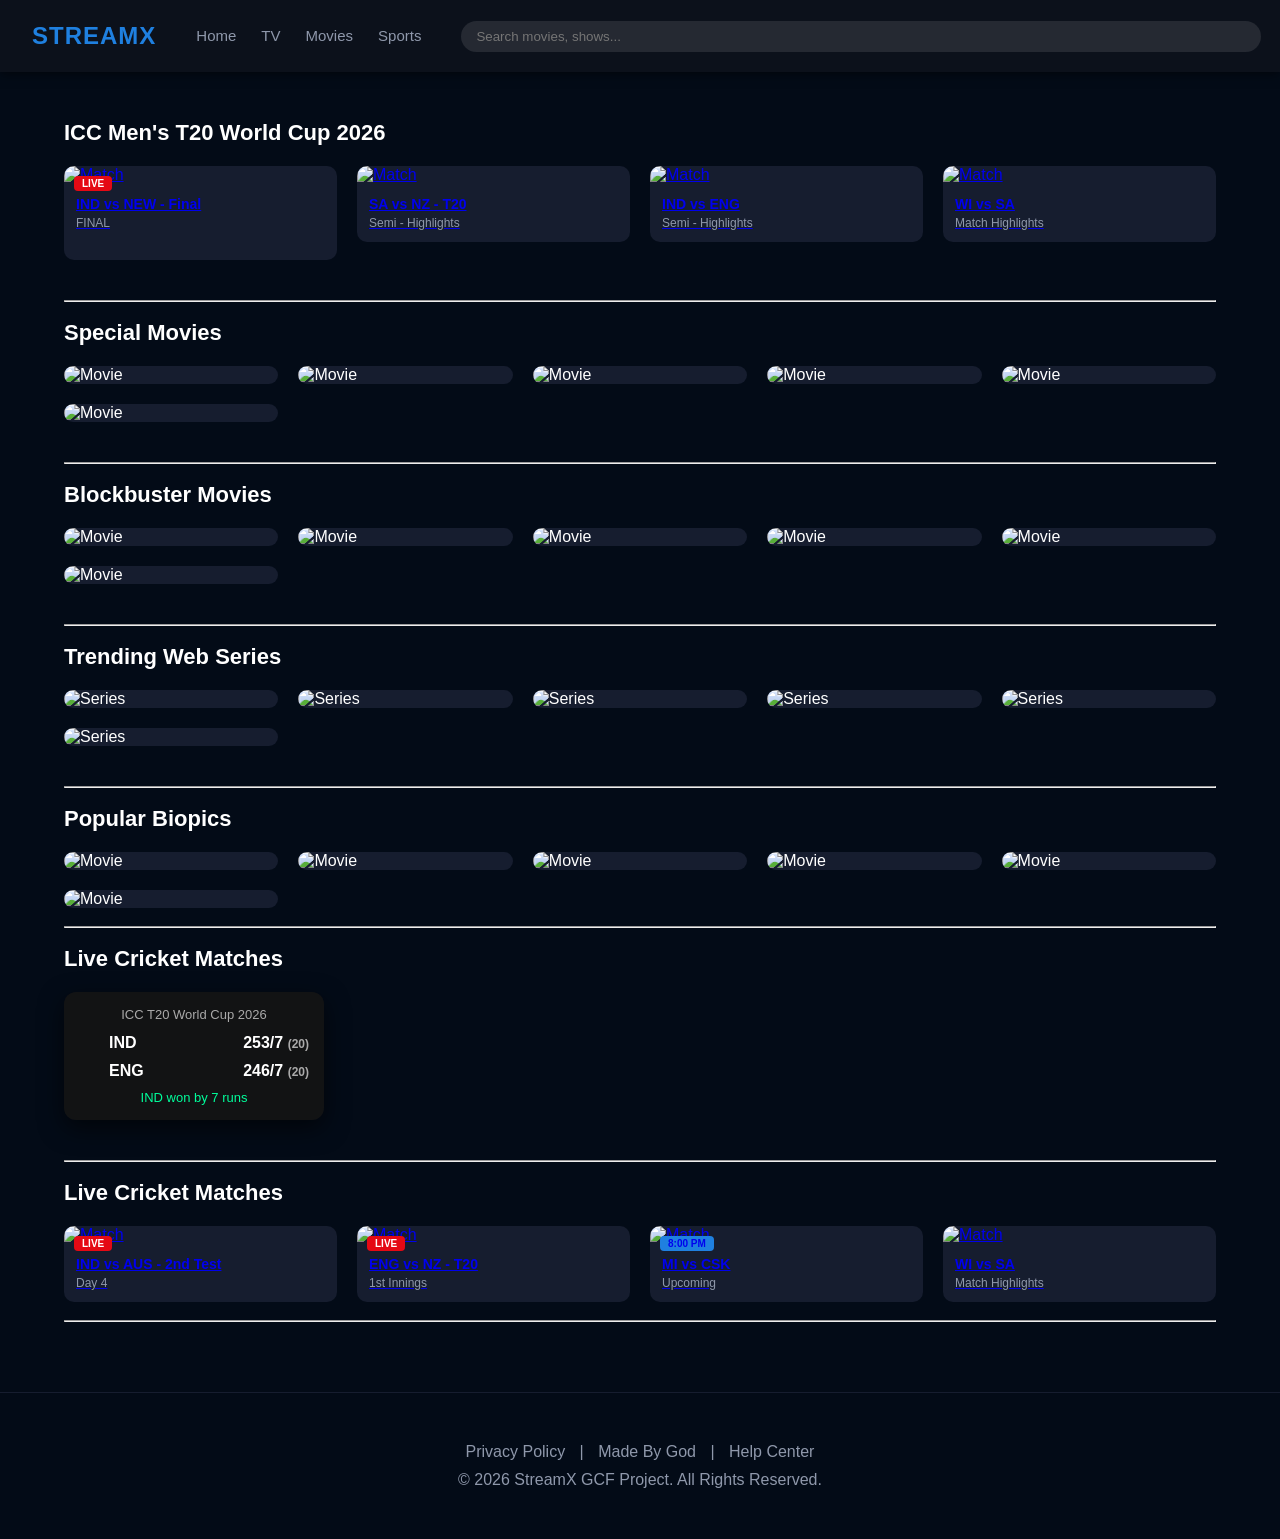
==== index.html @ ae7d2e25 "Update and rename streamx.html to index.html" ====
<!DOCTYPE html>
<html lang="en">

<head>
    <meta charset="UTF-8">
    <meta name="viewport" content="width=device-width, initial-scale=1.0">
    <title>StreamX | Premium Streaming-Platform</title>
    <link rel="stylesheet" href="streamx.css">
</head>

<body>
    <header>
        <nav class="navbar">
            <div class="nav-container">
                <div class="brand">STREAMX</div>
                <ul class="nav-menu">
                    <li><a href="streamx.html">Home</a></li>
                    <li><a href="tv.html">TV</a></li>
                    <li><a href="movie.html">Movies</a></li>
                    <li><a href="sports.html">Sports</a></li>
                </ul>
                <div class="search-bar">
                    <input type="text" placeholder="Search movies, shows...">
                </div>
                <ul class="nav-menu">
                    <li><a href="#">Login</a></li>
                    <li><a href="#">Contact</a></li>
                </ul>
            </div>
        </nav>
    </header>

    <main class="main-wrapper">

        <section class="content-section">
            <h2 class="section-title"> ICC Men's T20 World Cup 2026</h2>
            <a href="https://www.youtube.com/watch?v=xgiiwsJ7mOk">
                <div class="grid-container sports-grid">
                    <div class="card sport-card">
                        <img src="https://assets-in.bmscdn.com/discovery-catalog/events/et00476187-tqjnfbswbt-landscape.jpg"
                            alt="Match">
                        <div class="live-badge">LIVE</div>
                        <div class="card-info">
                            <h4>IND vs NEW - Final</h4>
                            <p>FINAL</p><br>
                        </div>
                    </div>
            </a>
            <a href="https://www.youtube.com/watch?v=pV2Q-MLRSSo">
                <div class="card sport-card">
                    <img src="https://i.ytimg.com/vi/EOF2kS0OAv8/maxresdefault.jpg" alt="Match">

                    <div class="card-info">
                        <h4>SA vs NZ - T20</h4>
                        <p>Semi - Highlights</p>
                    </div>
                </div>
            </a>
            <a
                href="https://www.hotstar.com/in/onboarding/profile?ref=%2Fin%2Fsports%2Fcricket%2Fcsk-vs-kkr-short-highlights%2F1970980039%2Fvideo%2Fhighlights%2Fwatch">
                <div class="card sport-card">
                    <img src="https://i.ytimg.com/vi/yC9NfyI7yR8/hq720.jpg?sqp=-oaymwEhCK4FEIIDSFryq4qpAxMIARUAAAAAGAElAADIQj0AgKJD&rs=AOn4CLDG6i5wEGJZZ-PM5KGspuLdum311A"
                        alt="Match">

                    <div class="card-info">
                        <h4>IND vs ENG</h4>
                        <p>Semi - Highlights</p>
                    </div>
                </div>
            </a>
            <a href="https://www.youtube.com/watch?v=4o2rDZzvFao">
                <div class="card sport-card">
                    <img src="https://i.ytimg.com/vi/6O3FNRSePSs/hq720.jpg?sqp=-oaymwEhCK4FEIIDSFryq4qpAxMIARUAAAAAGAElAADIQj0AgKJD&rs=AOn4CLD2YyPpeYEz0eKSL18BzCBjn1YsuQ"
                        alt="Match">
                    <div class="card-info">
                        <h4>WI vs SA</h4>
                        <p>Match Highlights</p>
                    </div>
                </div>
            </a>

        </section>
        <hr><br>
        <section class="content-section">
            <h2 class="section-title">Special Movies</h2>
            <div class="grid-container movie-grid">
                <div class="card movie-card"><img
                        src="https://img10.hotstar.com/image/upload/f_auto,q_90,w_384/sources/r1/cms/prod/4196/1760896564196-v"
                        alt="Movie"></div>
                <div class="card movie-card"><img
                        src="https://img10.hotstar.com/image/upload/f_auto,q_90,w_384/sources/r1/cms/prod/4405/1769712884405-v"
                        alt="Movie"></div>
                <div class="card movie-card"><img
                        src="https://img10.hotstar.com/image/upload/f_auto,q_90,w_256/sources/r1/cms/prod/2769/1772044512769-v"
                        alt="Movie"></div>
                <div class="card movie-card"><img
                        src="https://img10.hotstar.com/image/upload/f_auto,q_90,w_384/sources/r1/cms/prod/717/1766083360717-v"
                        alt="Movie">
                </div>
                <div class="card movie-card"><img
                        src="https://img10.hotstar.com/image/upload/f_auto,q_90,w_256/sources/r1/cms/prod/2073/1767203762073-v"
                        alt="Movie"></div>
                <div class="card movie-card"><img
                        src="https://img10.hotstar.com/image/upload/f_auto,q_90,w_384/sources/r1/cms/prod/7689/1770972737689-v"
                        alt="Movie">
                </div>
            </div>
        </section>
        <hr><br>
        <section class="content-section">
            <h2 class="section-title">Blockbuster Movies</h2>
            <div class="grid-container movie-grid">
                <div class="card movie-card"><img
                        src="https://img10.hotstar.com/image/upload/f_auto,q_90,w_384/sources/r1/cms/prod/4091/1771849994091-v"
                        alt="Movie"></div>
                <div class="card movie-card"><img
                        src="https://img10.hotstar.com/image/upload/f_auto,q_90,w_384/sources/r1/cms/prod/717/1766083360717-v"
                        alt="Movie"></div>
                <div class="card movie-card"><img
                        src="https://img10.hotstar.com/image/upload/f_auto,q_90,w_384/sources/r1/cms/prod/6731/1772594456731-v"
                        alt="Movie"></div>
                <div class="card movie-card"><img
                        src="https://img10.hotstar.com/image/upload/f_auto,q_90,w_384/sources/r1/cms/prod/7976/1766661697976-v"
                        alt="Movie">
                </div>
                <div class="card movie-card"><img
                        src="https://img10.hotstar.com/image/upload/f_auto,q_90,w_384/sources/r1/cms/prod/9166/1710929909166-v"
                        alt="Movie"></div>
                <div class="card movie-card"><img
                        src="https://img10.hotstar.com/image/upload/f_auto,q_90,w_384/sources/r1/cms/prod/3829/1760521633829-v"
                        alt="Movie">
                </div>
            </div>
        </section>
        <hr><br>

        <section class="content-section">
            <h2 class="section-title">Trending Web Series</h2>
            <div class="grid-container movie-grid">
                <div class="card movie-card"><img
                        src="https://img10.hotstar.com/image/upload/f_auto,q_90,w_384/sources/r1/cms/prod/6353/1754054576353-v"
                        alt="Series"></div>
                <div class="card movie-card"><img
                        src="https://img10.hotstar.com/image/upload/f_auto,q_90,w_384/sources/r1/cms/prod/9094/1753455649094-v"
                        alt="Series">
                </div>
                <div class="card movie-card"><img
                        src="https://img10.hotstar.com/image/upload/f_auto,q_90,w_384/sources/r1/cms/prod/3441/1735212603441-v"
                        alt="Series"></div>
                <div class="card movie-card"><img
                        src="https://img10.hotstar.com/image/upload/f_auto,q_90,w_384/sources/r1/cms/prod/2997/1746255272997-v"
                        alt="Series">
                </div>
                <div class="card movie-card"><img
                        src="https://img10.hotstar.com/image/upload/f_auto,q_90,w_384/sources/r1/cms/prod/3775/1734422563775-v"
                        alt="Series"></div>
                <div class="card movie-card"><img
                        src="https://img10.hotstar.com/image/upload/f_auto,q_90,w_384/sources/r1/cms/prod/2083/1750357942083-v"
                        alt="Series"></div>
            </div>

        </section>
        <hr><br>
        <section class="content-section">
            <h2 class="section-title">Popular Biopics</h2>
            <div class="grid-container movie-grid">
                <div class="card movie-card"><img
                        src="https://img10.hotstar.com/image/upload/f_auto,q_90,w_384/sources/r1/cms/prod/9974/1738830599974-v"
                        alt="Movie"></div>
                <div class="card movie-card"><img
                        src="https://img10.hotstar.com/image/upload/f_auto,q_90,w_384/sources/r1/cms/prod/5529/1710929735529-v"
                        alt="Movie"></div>
                <div class="card movie-card"><img
                        src="https://img10.hotstar.com/image/upload/f_auto,q_90,w_384/sources/r1/cms/prod/4077/1753442394077-v"
                        alt="Movie"></div>
                <div class="card movie-card"><img
                        src="https://img10.hotstar.com/image/upload/f_auto,q_90,w_384/sources/r1/cms/prod/8601/1757660828601-v"
                        alt="Movie">
                </div>
                <div class="card movie-card"><img
                        src="https://img10.hotstar.com/image/upload/f_auto,q_90,w_384/sources/r1/cms/prod/6209/1722102196209-v"
                        alt="Movie"></div>
                <div class="card movie-card"><img
                        src="https://img10.hotstar.com/image/upload/f_auto,q_90,w_384/sources/r1/cms/prod/3145/813145-v"
                        alt="Movie">
                </div>
            </div><br>
            <hr><br>
            <section>
                <h2 class="section-title">Live Cricket Matches</h2>
                <div class="scorecard">

                    <div class="match-title">
                        ICC T20 World Cup 2026
                    </div>

                    <div class="teams">

                        <div class="team">
                            <img src="https://upload.wikimedia.org/wikipedia/commons/thumb/4/41/Flag_of_India.svg/3840px-Flag_of_India.svg.png"
                                class="flag">
                            <span>IND</span>
                        </div>

                        <div class="score">
                            253/7 <small>(20)</small>
                        </div>

                    </div>


                    <div class="teams">

                        <div class="team">
                            <img src="https://upload.wikimedia.org/wikipedia/commons/thumb/b/be/Flag_of_England.svg/3840px-Flag_of_England.svg.png"
                                class="flag">
                            <span>ENG</span>
                        </div>

                        <div class="score">
                            246/7 <small>(20)</small>
                        </div>

                    </div>

                    <div class="match-status">
                        IND won by 7 runs
                    </div>

            </section>
        </section>
        <hr><br>
        <h2 class="section-title">Live Cricket Matches</h2>
        <a href="https://www.youtube.com/watch?v=xgiiwsJ7mOk">
            <div class="grid-container sports-grid">
                <div class="card sport-card">
                    <img src="https://i.ytimg.com/vi/xgiiwsJ7mOk/hq720.jpg?sqp=-oaymwEhCK4FEIIDSFryq4qpAxMIARUAAAAAGAElAADIQj0AgKJD&rs=AOn4CLCCZ-WGGjL32trNVDYP8he9BZszQA"
                        alt="Match">
                    <div class="live-badge">LIVE</div>
                    <div class="card-info">
                        <h4>IND vs AUS - 2nd Test</h4>
                        <p>Day 4</p>
                    </div>
                </div>
        </a>
        <a href="https://www.youtube.com/watch?v=pV2Q-MLRSSo">
            <div class="card sport-card">
                <img src="https://i.ytimg.com/vi/wj2IW7-51lM/hq720.jpg?sqp=-oaymwEhCK4FEIIDSFryq4qpAxMIARUAAAAAGAElAADIQj0AgKJD&rs=AOn4CLBM5WQu3hZxVMQmtcTUvFJrpDum9Q"
                    alt="Match">
                <div class="live-badge">LIVE</div>
                <div class="card-info">
                    <h4>ENG vs NZ - T20</h4>
                    <p>1st Innings</p>
                </div>
            </div>
        </a>
        <a
            href="https://www.hotstar.com/in/onboarding/profile?ref=%2Fin%2Fsports%2Fcricket%2Fcsk-vs-kkr-short-highlights%2F1970980039%2Fvideo%2Fhighlights%2Fwatch">
            <div class="card sport-card">
                <img src="https://img1.hotstarext.com/image/upload/f_auto/sources/r1/cms/prod/2508/1738853162508-h"
                    alt="Match">
                <div class="upcoming-badge">8:00 PM</div>
                <div class="card-info">
                    <h4>MI vs CSK</h4>
                    <p>Upcoming</p>
                </div>
            </div>
        </a>
        <a href="https://www.youtube.com/watch?v=4o2rDZzvFao">
            <div class="card sport-card">
                <img src="https://i.ytimg.com/vi/6O3FNRSePSs/hq720.jpg?sqp=-oaymwEhCK4FEIIDSFryq4qpAxMIARUAAAAAGAElAADIQj0AgKJD&rs=AOn4CLD2YyPpeYEz0eKSL18BzCBjn1YsuQ"
                    alt="Match">
                <div class="card-info">
                    <h4>WI vs SA</h4>
                    <p>Match Highlights</p>
                </div>
            </div>
        </a>
        </div>
        <br>
        <hr>


    </main>


    <footer class="footer">
        <div class="footer-links">
            <a href="#">Privacy Policy</a> | <a href="#">Made By God</a> | <a href="#">Help Center</a>
        </div>
        <p>&copy; 2026 StreamX GCF Project. All Rights Reserved.</p>
    </footer>

</body>

</html>
---- streamx.css ----
:root {
    --bg-color: #030b17;
    --nav-color: #0c111b;
    --accent-blue: #1f80e0;
    --text-white: #ffffff;
    --text-gray: #8f98ab;
}

* {
    margin: 0;
    padding: 0;
    box-sizing: border-box;
    font-family: 'Inter', -apple-system, sans-serif;
}

body {
    background-color: var(--bg-color);
    color: var(--text-white);
}

/* Navbar Stability */
.navbar {
    background: var(--nav-color);
    height: 72px;
    display: flex;
    align-items: center;
    position: fixed;
    width: 100%;
    top: 0;
    z-index: 1000;
    box-shadow: 0 2px 10px rgba(0, 0, 0, 0.5);
}

.nav-container {
    width: 95%;
    max-width: 1400px;
    margin: 0 auto;
    display: flex;
    align-items: center;
    gap: 40px;
}

.brand {
    font-size: 24px;
    font-weight: 800;
    color: var(--accent-blue);
    letter-spacing: 1px;
}

.nav-menu {
    display: flex;
    list-style: none;
    gap: 25px;
}

.nav-menu a {
    text-decoration: none;
    color: var(--text-gray);
    font-size: 15px;
    font-weight: 500;
    transition: 0.3s;
}

.nav-menu a:hover {
    color: white;
}

.search-bar input {
    background: rgba(255, 255, 255, 0.1);
    border: none;
    padding: 8px 15px;
    border-radius: 20px;
    color: white;
    width: 800px;
}


.main-wrapper {
    margin-top: 100px;

    padding: 20px 5%;
}

.content-section {
    margin-bottom: 40px;
}

.section-title {
    margin-bottom: 20px;
    font-size: 22px;
}


.grid-container {
    display: grid;
    gap: 20px;
    grid-template-columns: repeat(auto-fill, minmax(250px, 1fr));
}

.movie-grid {
    grid-template-columns: repeat(auto-fill, minmax(180px, 1fr));
}


.card {
    background: #161d2f;
    border-radius: 10px;
    overflow: hidden;
    position: relative;
    cursor: pointer;
    transition: 0.4s cubic-bezier(0.175, 0.885, 0.32, 1.275);
}

.card:hover {
    transform: translateY(-8px);
    box-shadow: 0 10px 20px rgba(0, 0, 0, 0.4);
}

.card img {
    width: 100%;
    height: auto;
    display: block;
}

.card-info {
    padding: 12px;
}

.card-info h4 {
    font-size: 14px;
    margin-bottom: 4px;
}

.card-info p {
    font-size: 12px;
    color: var(--text-gray);
}


.live-badge {
    position: absolute;
    top: 10px;
    left: 10px;
    background: #e50914;
    padding: 2px 8px;
    font-size: 10px;
    font-weight: bold;
    border-radius: 4px;
    color: white;
}

.upcoming-badge {
    position: absolute;
    top: 10px;
    left: 10px;
    background: var(--accent-blue);
    padding: 2px 8px;
    font-size: 10px;
    font-weight: bold;
    border-radius: 4px;
}

.scorecard {

    width: 260px;
    background: rgba(20, 20, 20, 0.9);
    border-radius: 12px;
    padding: 15px;
    color: white;
    font-family: Arial;

    box-shadow: 0 8px 25px rgba(0, 0, 0, 0.6);

    backdrop-filter: blur(6px);

    transition: 0.3s;
}

.scorecard:hover {
    transform: scale(1.05);
}




.match-title {

    font-size: 13px;
    color: #aaa;
    margin-bottom: 12px;
    text-align: center;

}



.teams {

    display: flex;
    justify-content: space-between;
    align-items: center;
    margin-bottom: 10px;

}




.team {

    display: flex;
    align-items: center;
    gap: 8px;
    font-weight: bold;

}




.flag {

    width: 22px;
    height: 15px;
    object-fit: cover;
    border-radius: 2px;

}



.score {

    font-size: 16px;
    font-weight: bold;

}

.score small {

    color: #aaa;
    font-size: 12px;

}



.match-status {

    margin-top: 10px;
    font-size: 13px;
    color: #00ff9c;
    text-align: center;

}

.footer {
    padding: 50px 0;
    text-align: center;
    border-top: 1px solid #161d2f;
    margin-top: 50px;
    color: var(--text-gray);
}

.footer-links {
    margin-bottom: 10px;
}

.footer-links a {
    color: var(--text-gray);
    text-decoration: none;
    margin: 0 10px;
}
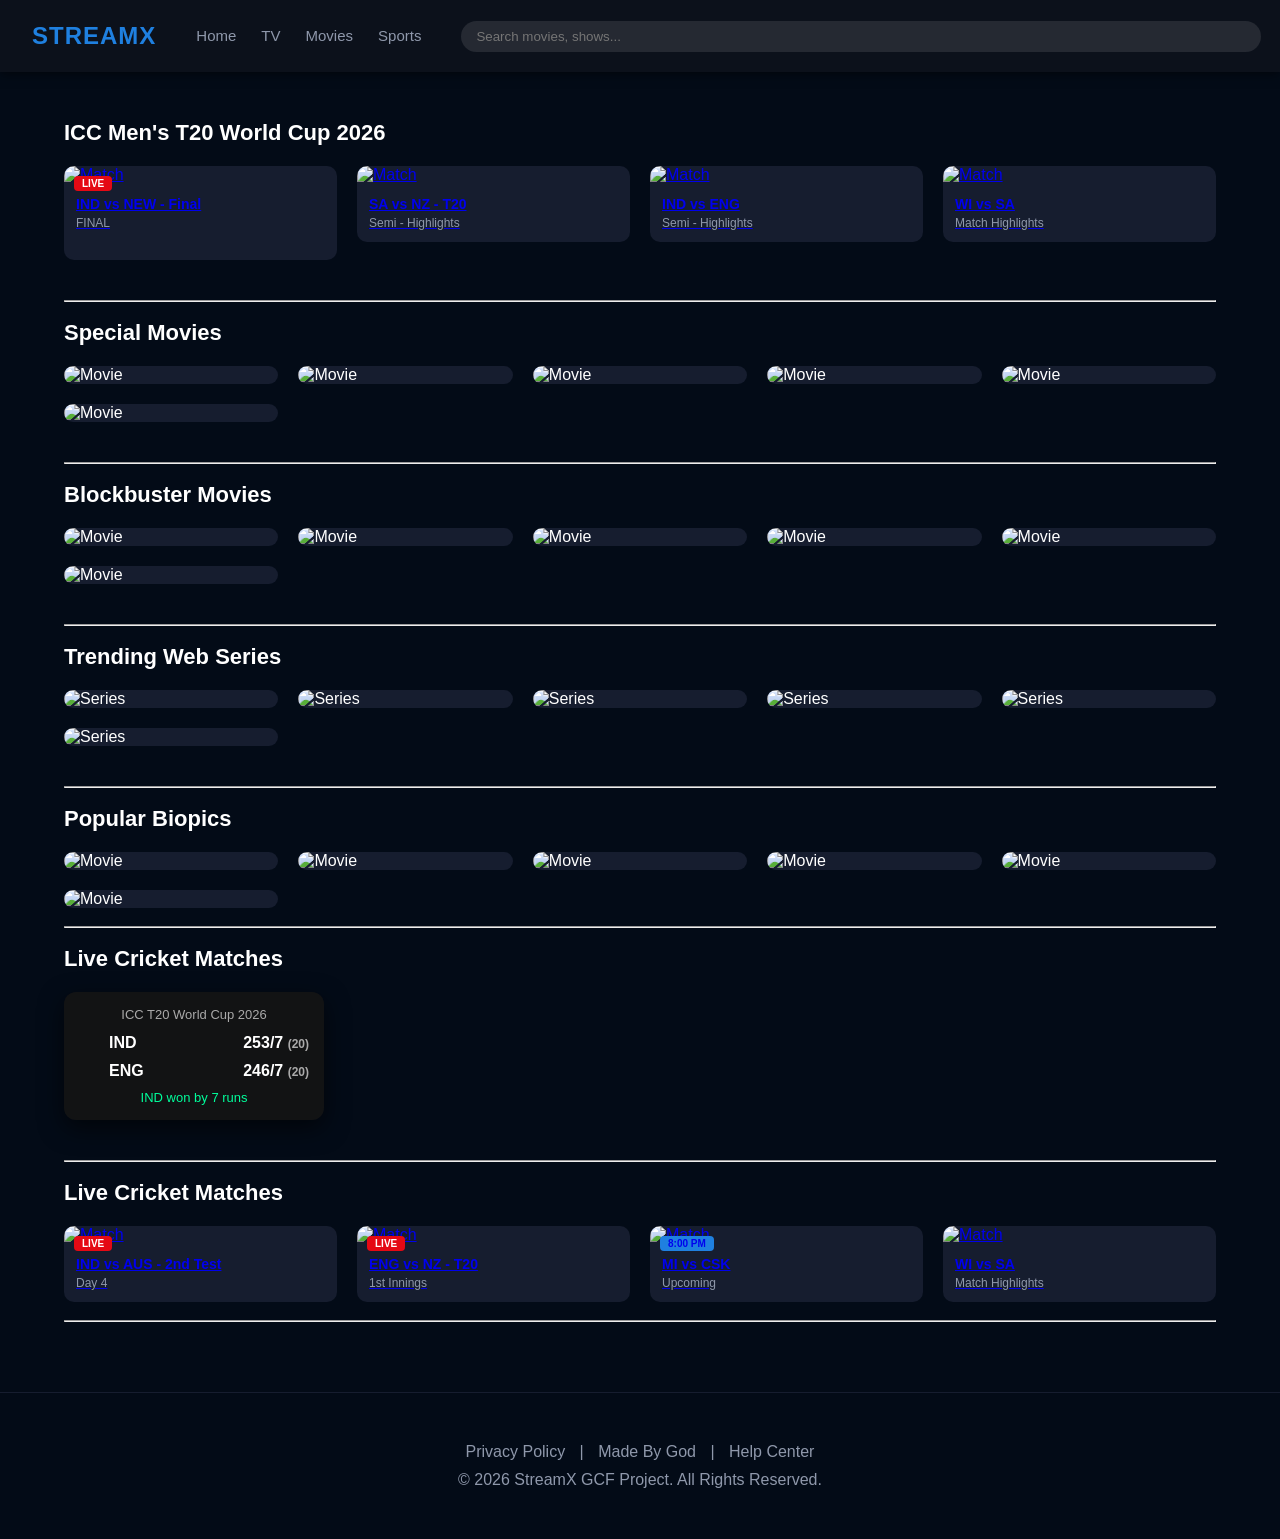
==== commit 752354dc: "Fix HTML formatting and structure" ====
--- a/index.html
+++ b/index.html
@@ -14,7 +14,7 @@
             <div class="nav-container">
                 <div class="brand">STREAMX</div>
                 <ul class="nav-menu">
-                    <li><a href="streamx.html">Home</a></li>
+                    <li><a href="index.html">Home</a></li>
                     <li><a href="tv.html">TV</a></li>
                     <li><a href="movie.html">Movies</a></li>
                     <li><a href="sports.html">Sports</a></li>
@@ -294,3 +294,4 @@
 </body>
 
 </html>
+
